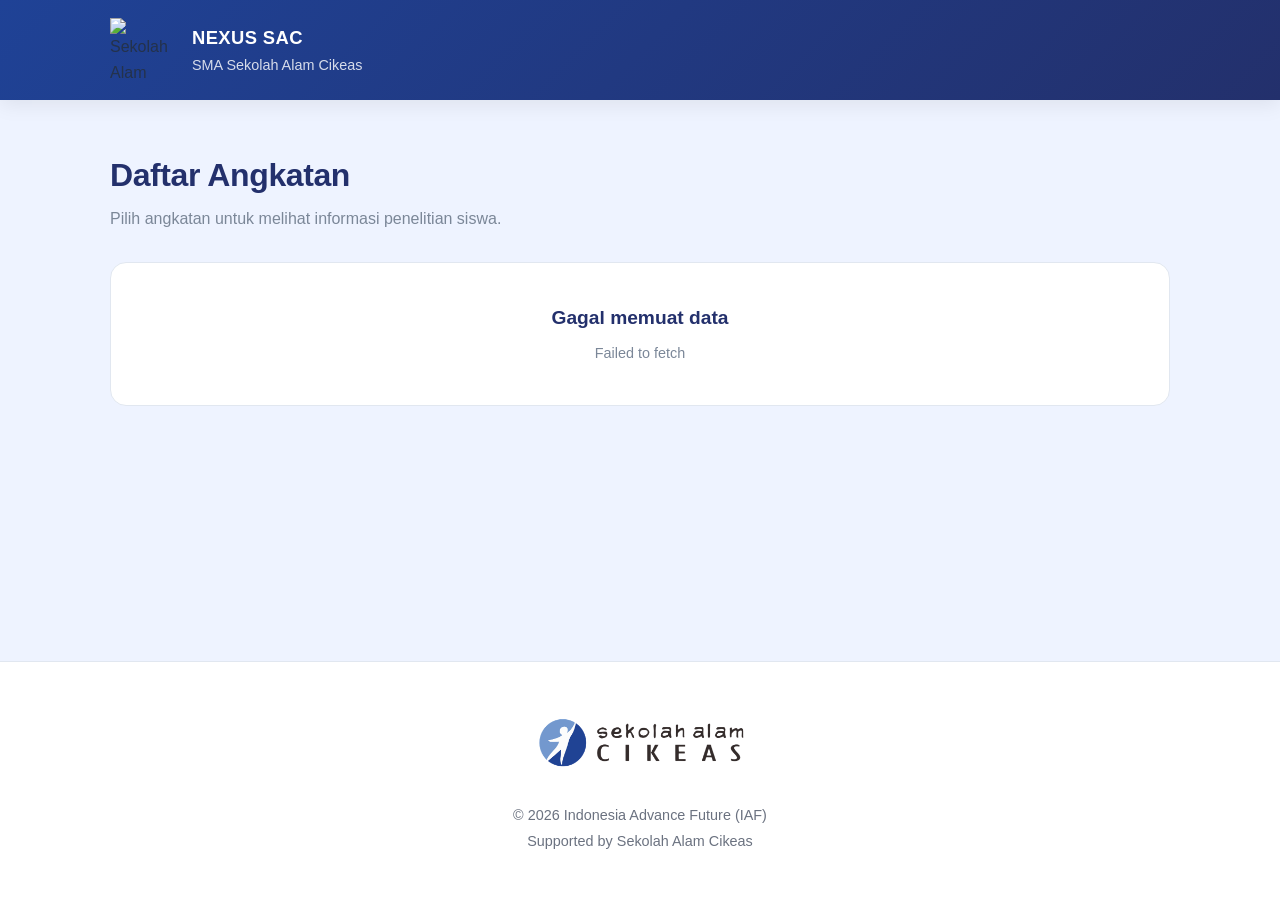
==== index.html @ a3ae5139 "upload1" ====
<!DOCTYPE html>
<html lang="id">

<head>

    <meta charset="UTF-8">

    <meta
        name="viewport"
        content="width=device-width, initial-scale=1.0">


    <title>NEXUS SAC | The Creative Hub.</title>


    <!-- =========================
         FAVICON
    ========================= -->

    <link
        rel="icon"
        type="image/png"
        href="icon-192.png">


    <link
        rel="stylesheet"
        href="css/index.css">

</head>


<body>


<header>

    <div class="header-container">

        <div class="header-brand">

            <img
                src="https://sekolahalamcikeas.sch.id/wp-content/uploads/2022/09/logo-sac-small.png"
                class="logo-top"
                alt="Sekolah Alam Cikeas">

            <div class="header-title">

                <h2>NEXUS SAC</h2>

                <p>SMA Sekolah Alam Cikeas</p>

            </div>

        </div>

    </div>

</header>



<main class="container">


    <section class="page-heading">

        <h1>Daftar Angkatan</h1>

        <p>
            Pilih angkatan untuk melihat informasi penelitian siswa.
        </p>

    </section>



    <section
        id="generation-list"
        class="generation-list">

    </section>


</main>



<footer>

    <img
        src="asset/logo/image2.png"
        class="footer-logo"
        alt="Sekolah Alam Cikeas">

    <p>
        © 2026 Indonesia Advance Future (IAF)<br>
        Supported by Sekolah Alam Cikeas
    </p>

</footer>


<script src="jsdata/index.js"></script>
<script src="js/index.js"></script>

</body>

</html>
---- css/index.css ----
:root {

    --primary: #1F4296;
    --primary-dark: #23306C;

    --background: #EEF3FF;
    --surface: #FFFFFF;

    --text: #24324B;
    --muted: #7B8798;

    --border: #E1E7F0;

}


/* =========================
   RESET
========================= */

* {

    margin: 0;
    padding: 0;

    box-sizing: border-box;

}


body {

    font-family: "Inter", sans-serif;

    background: var(--background);

    color: var(--text);

    line-height: 1.6;

    min-height: 100vh;

    display: flex;

    flex-direction: column;

}


/* =========================
   HEADER
========================= */

header {

    background: linear-gradient(
        135deg,
        var(--primary),
        var(--primary-dark)
    );

    box-shadow:
        0 4px 20px rgba(0,0,0,.08);

}


.header-container {

    max-width: 1100px;

    margin: auto;

    padding: 18px 20px;

    display: flex;

    align-items: center;

}


.header-brand {

    display: flex;

    align-items: center;

    gap: 18px;

}


.logo-top {

    width: 64px;
    height: 64px;

    object-fit: contain;

    flex-shrink: 0;

}


.header-title h2 {

    color: #FFFFFF;

    font-size: 1.15rem;

    font-weight: 700;

    letter-spacing: .4px;

}


.header-title p {

    color: rgba(255,255,255,.82);

    font-size: .9rem;

    margin-top: 2px;

}


/* =========================
   MAIN
========================= */

.container {

    width: 100%;

    max-width: 1100px;

    margin: auto;

    padding: 50px 20px 70px;

    flex: 1;

}


/* =========================
   PAGE HEADING
========================= */

.page-heading {

    margin-bottom: 30px;

}


.page-heading h1 {

    color: var(--primary-dark);

    font-size: 2rem;

    font-weight: 700;

    letter-spacing: -.4px;

}


.page-heading p {

    color: var(--muted);

    margin-top: 5px;

}


/* =========================
   GENERATION GRID
========================= */

.generation-list {

    display: grid;

    grid-template-columns:
        repeat(3, minmax(0, 1fr));

    gap: 20px;

}


/* =========================
   GENERATION CARD
========================= */

.generation-card {

    display: block;

    position: relative;

    padding: 28px;

    background: var(--surface);

    border: 1px solid var(--border);

    border-radius: 18px;

    color: var(--text);

    text-decoration: none;

    overflow: hidden;

    box-shadow:
        0 5px 18px rgba(35,48,108,.05);

    transition:
        transform .2s ease,
        box-shadow .2s ease,
        border-color .2s ease;

}


.generation-card:hover {

    transform: translateY(-5px);

    border-color:
        rgba(31,66,150,.3);

    box-shadow:
        0 14px 30px rgba(35,48,108,.12);

}


.generation-card:active {

    transform: translateY(-1px);

}


/* =========================
   GENERATION NUMBER
========================= */

.generation-number {

    color: var(--primary);

    font-size: 3rem;

    font-weight: 700;

    line-height: 1;

    letter-spacing: -1px;

    margin-bottom: 18px;

}


/* =========================
   GENERATION NAME
========================= */

.generation-name {

    color: var(--text);

    font-size: 1.05rem;

    font-weight: 700;

    line-height: 1.35;

}


/* =========================
   GENERATION RANGE
========================= */

.generation-range {

    display: inline-block;

    margin-top: 10px;

    color: var(--muted);

    font-size: .9rem;

    font-weight: 600;

}


/* =========================
   CARD ARROW
========================= */

.generation-arrow {

    position: absolute;

    right: 24px;
    bottom: 24px;

    color: var(--primary);

    font-size: 1.3rem;

    transition:
        transform .2s ease;

}


.generation-card:hover .generation-arrow {

    transform: translateX(4px);

}


/* =========================
   LOAD ERROR
========================= */

.load-error {

    grid-column: 1 / -1;

    padding: 40px;

    background: var(--surface);

    border: 1px solid var(--border);

    border-radius: 16px;

    text-align: center;

}


.load-error h2 {

    color: var(--primary-dark);

    font-size: 1.2rem;

    margin-bottom: 8px;

}


.load-error p {

    color: var(--muted);

    font-size: .9rem;

}


/* =========================
   FOOTER
========================= */

footer {

    margin-top: 20px;

    padding: 45px 20px;

    background: var(--surface);

    border-top: 1px solid var(--border);

    text-align: center;

}


.footer-logo {

    width: 230px;

    max-width: 80%;

    margin-bottom: 18px;

}


footer p {

    color: #6B7280;

    font-size: .9rem;

    line-height: 1.8;

}


/* =========================
   TABLET
========================= */

@media (max-width: 900px) {

    .generation-list {

        grid-template-columns:
            repeat(2, minmax(0, 1fr));

    }

}


/* =========================
   MOBILE
========================= */

@media (max-width: 600px) {

    .header-container {

        padding: 16px;

    }


    .logo-top {

        width: 54px;
        height: 54px;

    }


    .header-title h2 {

        font-size: 1rem;

    }


    .header-title p {

        font-size: .8rem;

    }


    .container {

        padding:
            35px 16px 55px;

    }


    .page-heading h1 {

        font-size: 1.6rem;

    }


    .generation-list {

        grid-template-columns: 1fr;

        gap: 14px;

    }


    .generation-card {

        padding: 24px;

        border-radius: 15px;

    }


    .generation-number {

        font-size: 2.6rem;

    }


    footer {

        margin-top: 0;

        padding: 35px 20px;

    }


    .footer-logo {

        width: 190px;

    }

}
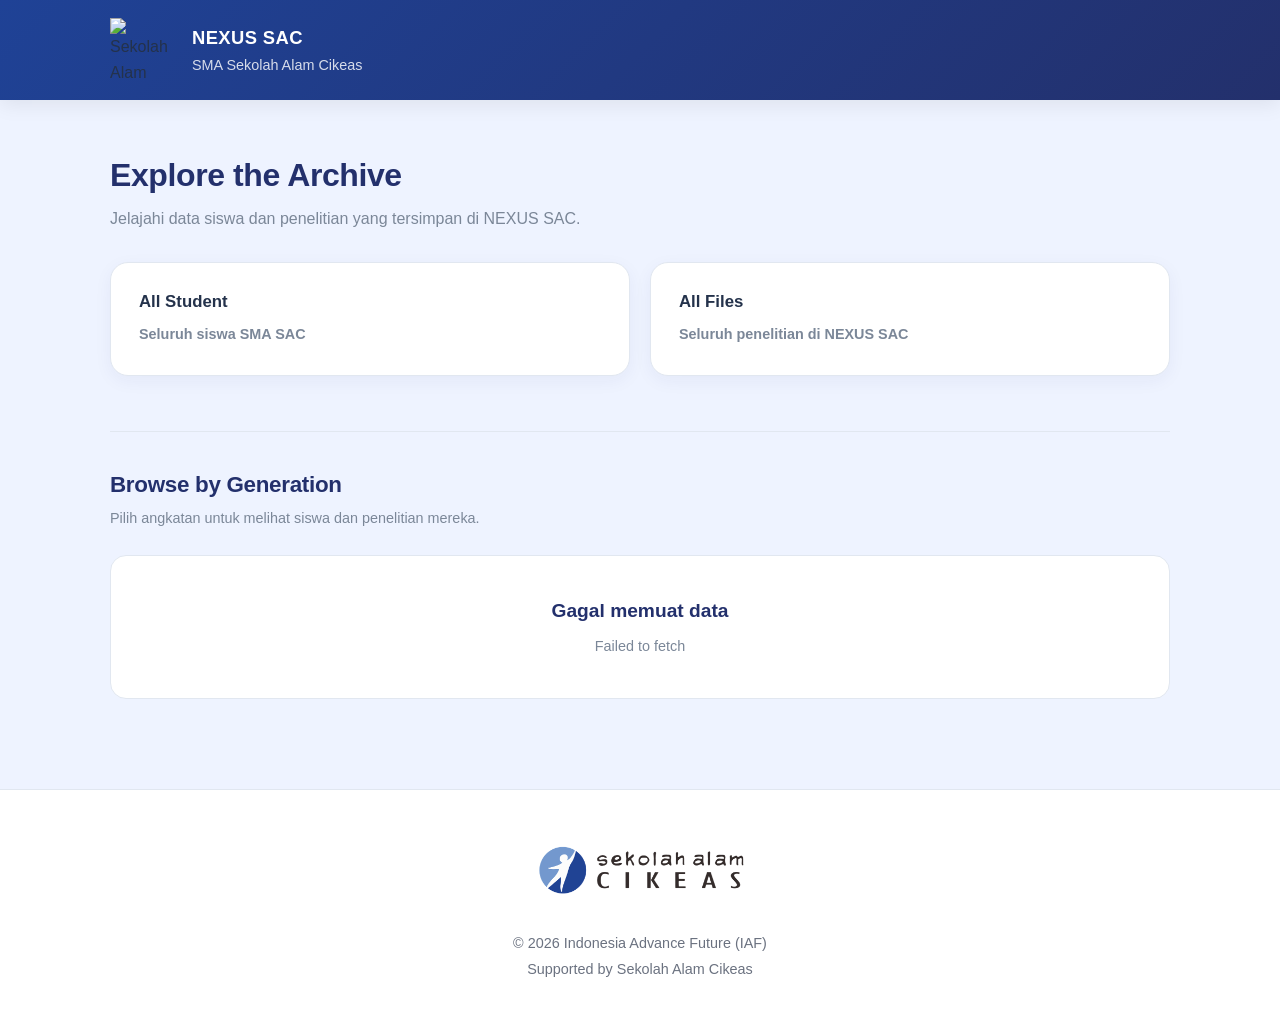
==== commit fea970d5: "search feature" ====
--- a/index.html
+++ b/index.html
@@ -65,14 +65,66 @@
 
     <section class="page-heading">
 
-        <h1>Daftar Angkatan</h1>
+        <h1>Explore the Archive</h1>
 
         <p>
-            Pilih angkatan untuk melihat informasi penelitian siswa.
+            Jelajahi data siswa dan penelitian yang tersimpan di NEXUS SAC.
         </p>
 
     </section>
 
+
+    <!-- =========================
+         QUICK ACCESS
+    ========================= -->
+
+    <section class="generation-list quick-access">
+
+        <a
+            href="muridangkatan.html"
+            class="generation-card">
+
+            <div class="generation-name">
+                All Student
+            </div>
+
+            <span class="generation-range">
+                Seluruh siswa SMA SAC
+            </span>
+
+        </a>
+
+
+        <a
+            href="penelitian.html"
+            class="generation-card">
+
+            <div class="generation-name">
+                All Files
+            </div>
+
+            <span class="generation-range">
+                Seluruh penelitian di NEXUS SAC
+            </span>
+
+        </a>
+
+    </section>
+
+
+    <!-- =========================
+         GENERATIONS
+    ========================= -->
+
+    <section class="generation-heading">
+
+        <h2>Browse by Generation</h2>
+
+        <p>
+            Pilih angkatan untuk melihat siswa dan penelitian mereka.
+        </p>
+
+    </section>
 
 
     <section
@@ -83,7 +135,6 @@
 
 
 </main>
-
 
 
 <footer>
--- a/css/index.css
+++ b/css/index.css
@@ -24,6 +24,13 @@
     padding: 0;
 
     box-sizing: border-box;
+
+}
+
+
+html {
+
+    scroll-behavior: smooth;
 
 }
 
@@ -60,12 +67,14 @@
     );
 
     box-shadow:
-        0 4px 20px rgba(0,0,0,.08);
+        0 4px 20px rgba(0, 0, 0, .08);
 
 }
 
 
 .header-container {
+
+    width: 100%;
 
     max-width: 1100px;
 
@@ -118,12 +127,12 @@
 
 .header-title p {
 
-    color: rgba(255,255,255,.82);
+    margin-top: 2px;
+
+    color: rgba(255, 255, 255, .82);
 
     font-size: .9rem;
 
-    margin-top: 2px;
-
 }
 
 
@@ -172,9 +181,9 @@
 
 .page-heading p {
 
+    margin-top: 5px;
+
     color: var(--muted);
-
-    margin-top: 5px;
 
 }
 
@@ -196,6 +205,20 @@
 
 
 /* =========================
+   QUICK ACCESS
+========================= */
+
+.quick-access {
+
+    grid-template-columns:
+        repeat(2, minmax(0, 1fr));
+
+    margin-bottom: 55px;
+
+}
+
+
+/* =========================
    GENERATION CARD
 ========================= */
 
@@ -220,7 +243,7 @@
     overflow: hidden;
 
     box-shadow:
-        0 5px 18px rgba(35,48,108,.05);
+        0 5px 18px rgba(35, 48, 108, .05);
 
     transition:
         transform .2s ease,
@@ -235,10 +258,10 @@
     transform: translateY(-5px);
 
     border-color:
-        rgba(31,66,150,.3);
+        rgba(31, 66, 150, .3);
 
     box-shadow:
-        0 14px 30px rgba(35,48,108,.12);
+        0 14px 30px rgba(35, 48, 108, .12);
 
 }
 
@@ -256,6 +279,8 @@
 
 .generation-number {
 
+    margin-bottom: 18px;
+
     color: var(--primary);
 
     font-size: 3rem;
@@ -265,8 +290,6 @@
     line-height: 1;
 
     letter-spacing: -1px;
-
-    margin-bottom: 18px;
 
 }
 
@@ -336,6 +359,46 @@
 
 
 /* =========================
+   GENERATION SECTION
+========================= */
+
+.generation-heading {
+
+    margin-bottom: 25px;
+
+    padding-top: 35px;
+
+    border-top:
+        1px solid var(--border);
+
+}
+
+
+.generation-heading h2 {
+
+    color: var(--primary-dark);
+
+    font-size: 1.4rem;
+
+    font-weight: 700;
+
+    letter-spacing: -.3px;
+
+}
+
+
+.generation-heading p {
+
+    margin-top: 4px;
+
+    color: var(--muted);
+
+    font-size: .9rem;
+
+}
+
+
+/* =========================
    LOAD ERROR
 ========================= */
 
@@ -358,12 +421,12 @@
 
 .load-error h2 {
 
+    margin-bottom: 8px;
+
     color: var(--primary-dark);
 
     font-size: 1.2rem;
 
-    margin-bottom: 8px;
-
 }
 
 
@@ -388,7 +451,8 @@
 
     background: var(--surface);
 
-    border-top: 1px solid var(--border);
+    border-top:
+        1px solid var(--border);
 
     text-align: center;
 
@@ -430,6 +494,14 @@
 
     }
 
+
+    .quick-access {
+
+        grid-template-columns:
+            repeat(2, minmax(0, 1fr));
+
+    }
+
 }
 
 
@@ -438,6 +510,8 @@
 ========================= */
 
 @media (max-width: 600px) {
+
+    /* HEADER */
 
     .header-container {
 
@@ -468,6 +542,8 @@
     }
 
 
+    /* MAIN */
+
     .container {
 
         padding:
@@ -476,6 +552,15 @@
     }
 
 
+    /* PAGE HEADING */
+
+    .page-heading {
+
+        margin-bottom: 25px;
+
+    }
+
+
     .page-heading h1 {
 
         font-size: 1.6rem;
@@ -483,6 +568,8 @@
     }
 
 
+    /* GENERATION GRID */
+
     .generation-list {
 
         grid-template-columns: 1fr;
@@ -492,6 +579,21 @@
     }
 
 
+    /* QUICK ACCESS */
+
+    .quick-access {
+
+        grid-template-columns: 1fr;
+
+        gap: 14px;
+
+        margin-bottom: 40px;
+
+    }
+
+
+    /* GENERATION CARD */
+
     .generation-card {
 
         padding: 24px;
@@ -508,6 +610,26 @@
     }
 
 
+    /* GENERATION SECTION */
+
+    .generation-heading {
+
+        padding-top: 28px;
+
+        margin-bottom: 20px;
+
+    }
+
+
+    .generation-heading h2 {
+
+        font-size: 1.25rem;
+
+    }
+
+
+    /* FOOTER */
+
     footer {
 
         margin-top: 0;
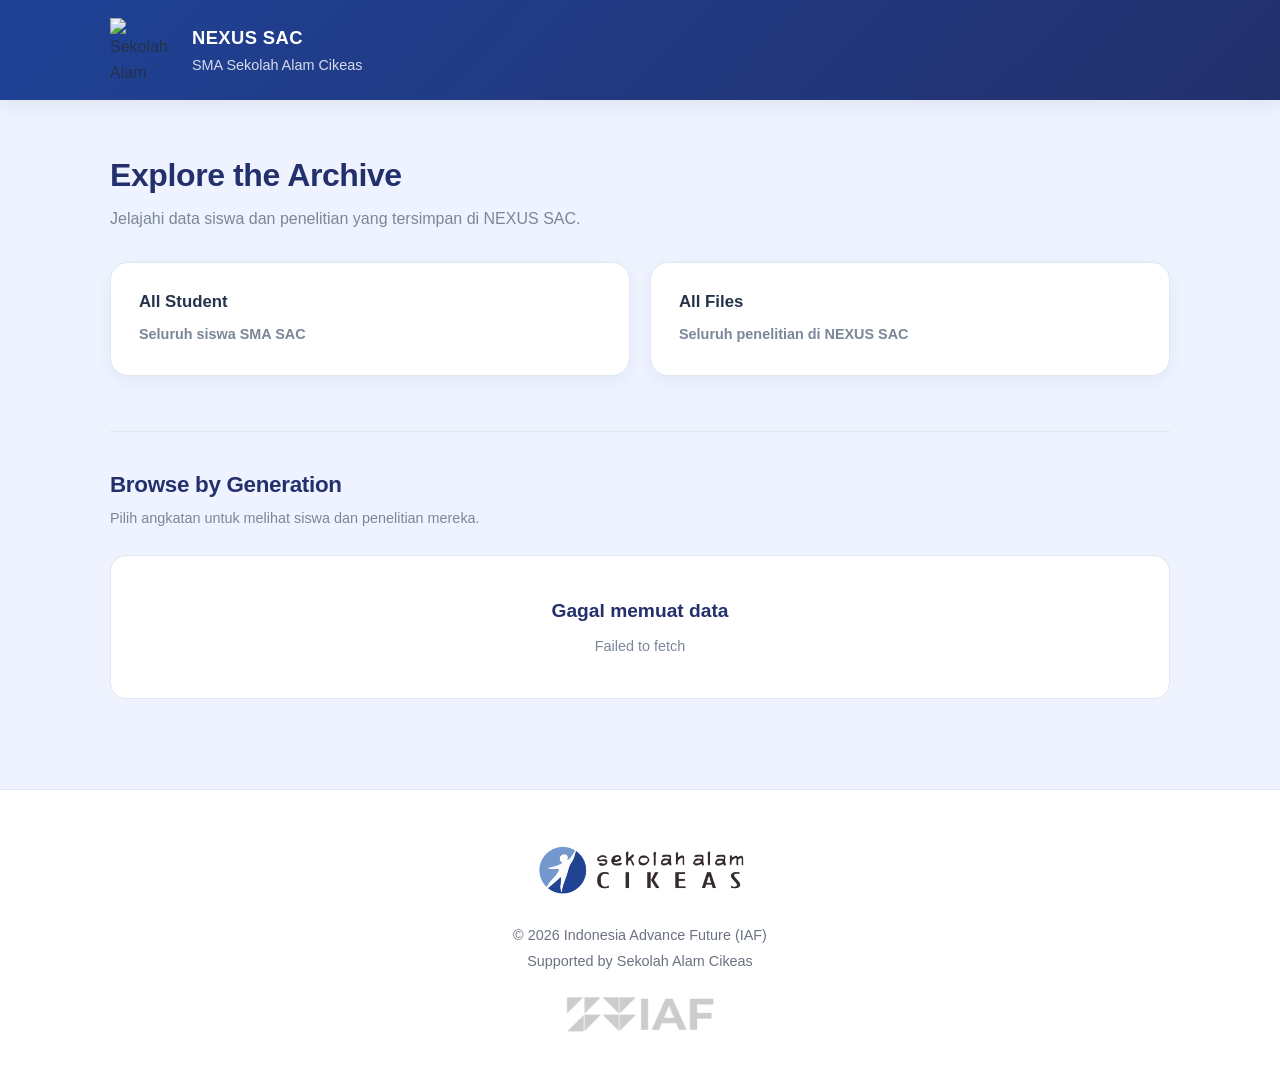
==== commit 9cd5635a: "logo dikit dan sekalin ngerapihin next sistem login" ====
--- a/index.html
+++ b/index.html
@@ -149,6 +149,11 @@
         Supported by Sekolah Alam Cikeas
     </p>
 
+    <img
+        src="asset/logo/iaf-logo.png"
+        class="footer-iaf-logo"
+        alt="Indonesia Advance Future">
+
 </footer>
 
 
--- a/css/index.css
+++ b/css/index.css
@@ -461,11 +461,15 @@
 
 .footer-logo {
 
+    display: block;
+
     width: 230px;
 
     max-width: 80%;
 
-    margin-bottom: 18px;
+    height: auto;
+
+    margin: 0 auto 18px;
 
 }
 
@@ -477,6 +481,29 @@
     font-size: .9rem;
 
     line-height: 1.8;
+
+}
+
+
+/* =========================
+   IAF FOOTER LOGO
+========================= */
+
+.footer-iaf-logo {
+
+    display: block;
+
+    width: 150px;
+
+    max-width: 60%;
+
+    height: auto;
+
+    margin: 20px auto 0;
+
+    opacity: .2;
+
+    object-fit: contain;
 
 }
 
@@ -645,4 +672,21 @@
 
     }
 
+
+    .footer-iaf-logo{
+
+    display:block;
+
+    width:150px;
+
+    max-width:100%;
+
+    height:auto;
+
+    margin:20px auto 0;
+
+    opacity: 20%;
+
+}
+
 }
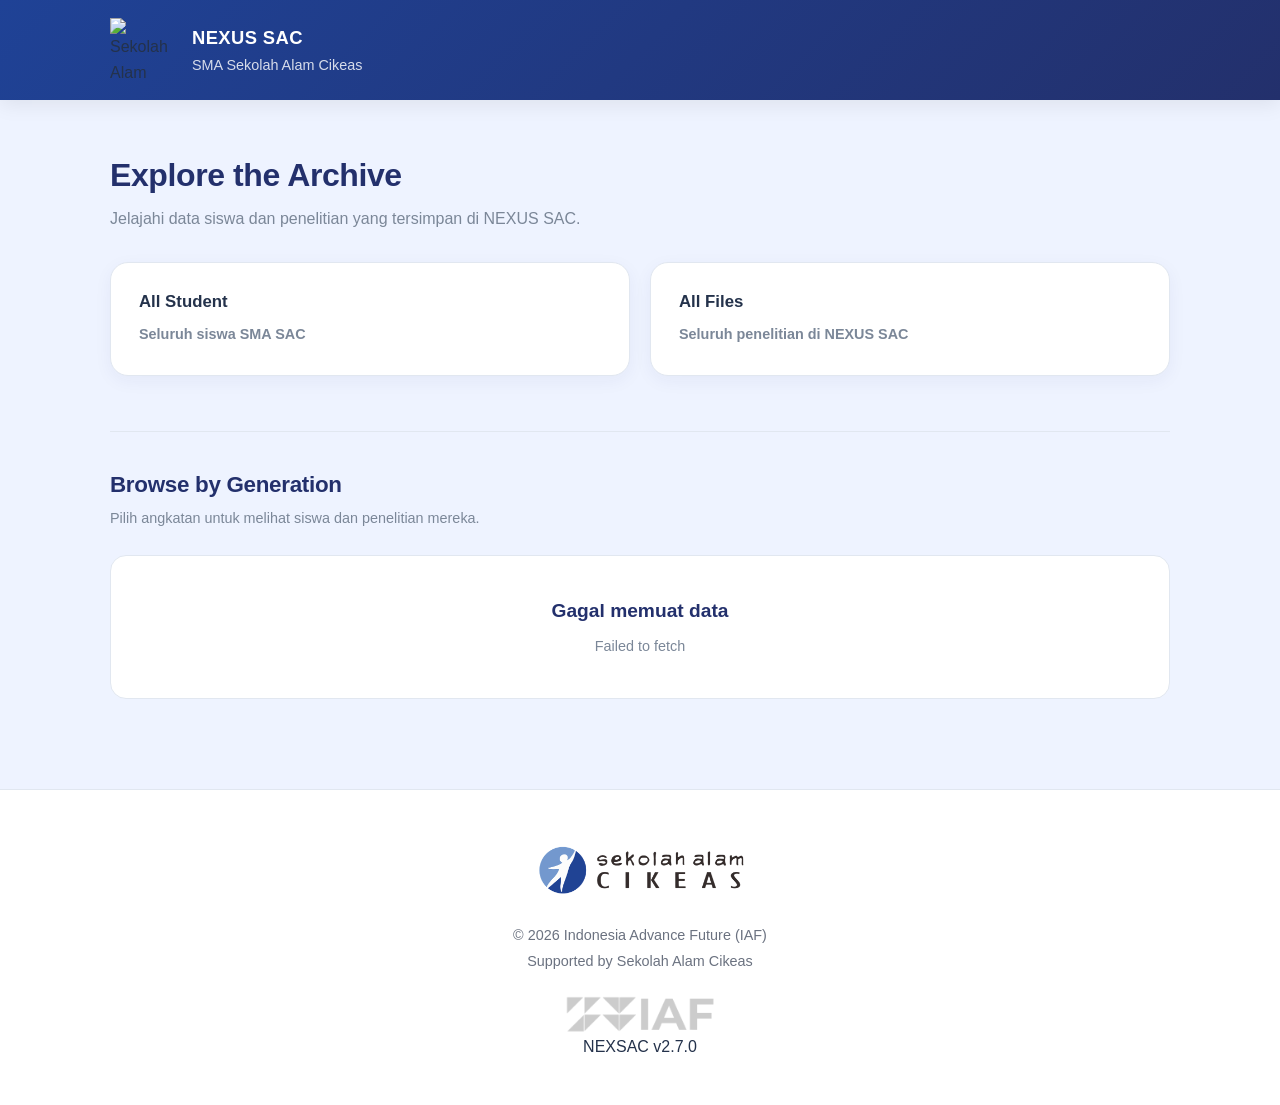
==== commit eb9bf91d: "v2.7.0" ====
--- a/index.html
+++ b/index.html
@@ -154,12 +154,57 @@
         class="footer-iaf-logo"
         alt="Indonesia Advance Future">
 
+<a href="version.html" id="nexus-version">
+    Loading version...
+</a>
+
 </footer>
 
 
 <script src="jsdata/index.js"></script>
 <script src="js/index.js"></script>
 
+
+<!-- =========================
+     VERSION
+========================= -->
+
+<script>
+
+    fetch("version.json")
+        .then(response => {
+
+            if (!response.ok) {
+                throw new Error("Failed to load version data");
+            }
+
+            return response.json();
+
+        })
+
+        .then(data => {
+
+            const versionElement =
+                document.getElementById("nexus-version");
+
+            if (versionElement && data.current_version) {
+
+                versionElement.textContent =
+                    `NEXSAC v${data.current_version}`;
+
+            }
+
+        })
+
+        .catch(error => {
+
+            console.error("Version data error:", error);
+
+        });
+
+</script>
+
+
 </body>
 
 </html>
--- a/css/index.css
+++ b/css/index.css
@@ -13,6 +13,10 @@
 
 }
 
+    #nexus-version {
+        color: inherit !important;
+        text-decoration: none;
+    }
 
 /* =========================
    RESET
@@ -688,5 +692,4 @@
     opacity: 20%;
 
 }
-
 }
